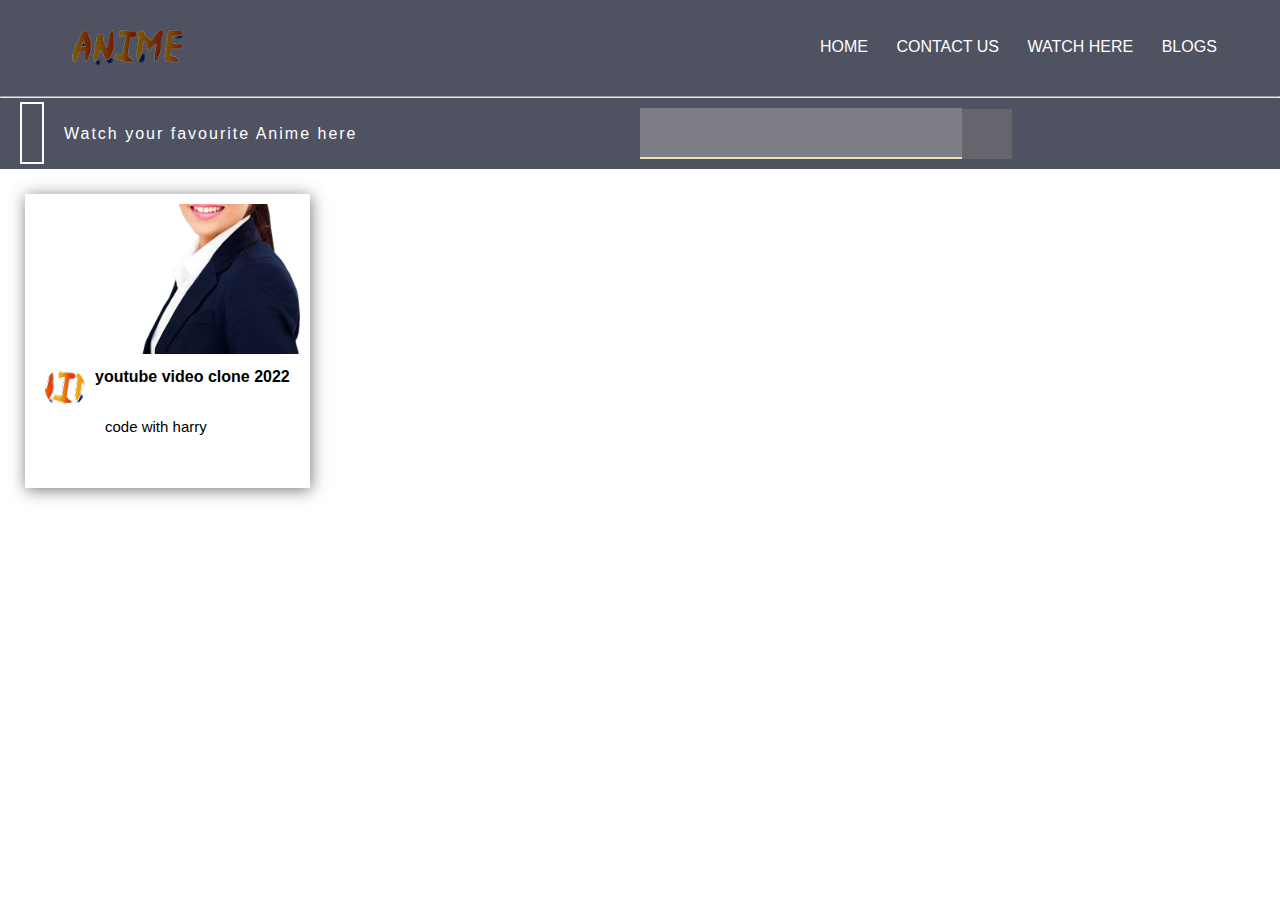
==== watch_here.html @ d209ac3b "first commit" ====
<!DOCTYPE html>
<html lang="en">

<head>
    <meta charset="UTF-8">
    <meta http-equiv="X-UA-Compatible" content="IE=edge">
    <meta name="viewport" content="width=device-width, initial-scale=1.0">
    <script src="watch_here.js"></script>
    <link rel="stylesheet" href="style.css">
    <link rel="stylesheet" href="https://pro.fontawesome.com/releases/v5.10.0/css/all.css"
        integrity="sha384-AYmEC3Yw5cVb3ZcuHtOA93w35dYTsvhLPVnYs9eStHfGJvOvKxVfELGroGkvsg+p" crossorigin="anonymous" />
    <title>Anime Website</title>
</head>

<body>
    <section class="sub-header-watch">
        <nav>
            <a href="index.html">
                <img src="logo.png">
            </a>

            <div class="navbar" id="navlinks">
                <svg xmlns="http://www.w3.org/2000/svg" width="16" height="16" fill="currentColor" class="bi bi-x-lg"
                    viewBox="0 0 16 16" onclick="hidemenu()" style="color: white;">
                    <path
                        d="M1.293 1.293a1 1 0 0 1 1.414 0L8 6.586l5.293-5.293a1 1 0 1 1 1.414 1.414L9.414 8l5.293 5.293a1 1 0 0 1-1.414 1.414L8 9.414l-5.293 5.293a1 1 0 0 1-1.414-1.414L6.586 8 1.293 2.707a1 1 0 0 1 0-1.414z" />
                </svg>
                <ul>
                    <li><a href="index.html">HOME</a></li>
                    <li><a href="contact.html">CONTACT US</a></li>
                    <li><a href="#">WATCH HERE</a></li>
                    <li><a href="#">BLOGS</a></li>
                </ul>

            </div>
            <svg xmlns="http://www.w3.org/2000/svg" width="25" height="25" fill="currentColor" class="bi bi-list"
                viewBox="0 0 16 16" onclick="showmenu()" style="color: white;">
                <path fill-rule="evenodd"
                    d="M2.5 12a.5.5 0 0 1 .5-.5h10a.5.5 0 0 1 0 1H3a.5.5 0 0 1-.5-.5zm0-4a.5.5 0 0 1 .5-.5h10a.5.5 0 0 1 0 1H3a.5.5 0 0 1-.5-.5zm0-4a.5.5 0 0 1 .5-.5h10a.5.5 0 0 1 0 1H3a.5.5 0 0 1-.5-.5z" />
            </svg>
        </nav>
        <hr>
        <div class="search_container">
            <div class="play-container">
                
                <a href="watch_here.html" style='text-decoration:none'><i class="fas fa-play"></i></a>
                <h4 class="company_name">Watch your favourite Anime here</h4>
            </div>

            <div class="search">
                <input type="text" id="search-input">
                <button class="search_btn"><i class="fas fa-search" style="color: white;"></i></button>
            </div>
        </div>

    </section>
    <div class="video_container">
        <div id="video">
            <img src="girl.png" class="thumbnail">
            <div class="content">
                <img src="logo.png" class="channel-icon">
                <div class="info">
                    <h4 class="video-title">
                        youtube video clone 2022
                    </h4>
                    <p class="channel-name">
                        code with harry
                    </p>
                </div>


            </div>
        </div>

    </div>



    <script>
        var navlinks = document.getElementById("navlinks")
        function showmenu() {
            navlinks.style.right = "0";
        }
        function hidemenu() {
            navlinks.style.right = "-200px";
        }


    </script>

</body>

</html>
---- style.css ----
*{
    margin: 0px;
    padding: 0px;
    font-family: 'Roboto Condensed', sans-serif;
    
}
 
.header{
    min-height: 100vh;
    width: 100%;
    background-image:linear-gradient(rgba(4,9,30,0.7),rgba(4,9,30,0.7)),url(https://wallpaperaccess.com/full/201322.jpg);
    background-position: center;
    background-repeat: no-repeat;
    background-size: cover;
    position: relative;
}
nav{
    display: flex;
    padding: 2% 4%;
    align-items: center;
    justify-content: space-between;
    
}
nav img{
    width: 150px;
    filter: brightness(50%);
    }
.navbar{
    flex: 1;
    text-align: right;

}  
.navbar ul li{
    list-style: none;
    display: inline-block;
    padding: 12px 12px;
    position: relative;

}  
.navbar ul li a{
    text-decoration: none;
    color: white;
    font-size: 16px;
}
.navbar ul li::after{
    content: "";
    background-color:orangered;
    width: 0%;
    height: 2px;
    display: block;
    margin: auto;
    transition: 0.5s;

}
.navbar ul li:hover::after{
    width: 100%;
    cursor: pointer;
}
.box{
    width: 90%;
    position: absolute;
    top: 50%;
    left: 50%;
    transform: translate(-50%,-50%);
    text-align: center;
    color: white;
}
.box h1{
    font-size: 41px;
}
.box p{
    margin: 5px 10px;
    font-size: 15px;
}
.whbtn{
    display: inline-block;
    text-decoration: none;
    color: white;
    background: transparent;
    border: 1px solid white;
    padding: 7px 25px;
    margin: 12px;
    border-radius: 12px;
}

.whbtn:hover{
    border: 1px solid #f34336;
    background-color:#f34336 ;
    transition: 0.5s;
}
nav svg{
    display: none;
}
@media (max-width: 700px){
    .box h1{
        font-size: 20px;
    }
    .box p{
        font-size: 10px;
    }
    .navbar ul li{
        display: block;
    }
    .navbar{
        background-color: #f34336;
        height: 100vh;
        width: 200px;
        position: fixed;
        top: 0px;
        right: -200px;
        text-align: left;
        z-index: 2;
        transition: 1s;
    }
    nav svg{
        display: block;
        
        margin: 10px;font-size: 32px;
    }
    .navbar ul{
        padding: 34px;
    }
}
/* -----------card section--------- */
.anime{
    width: 80%;
    text-align: center;
    margin: auto;
    padding-top: 74px;
}
.anime h1{
    font-size: 34px;
    padding-bottom: 1px;
    font-weight: 600;
}
.anime .anip{
    font-size:20px;
    font-weight: 200;
    padding-bottom: 33px;
}
.anirows{
    display: flex;
    justify-content: space-between;
    margin-top: 5%;
    
}
.anicol{
    flex-basis: 31%;
    background-color: rgb(236, 215, 208);
    border-radius: 10px;
    margin-bottom: 5%;
    padding: 20px 12px;
    box-sizing: border-box;
    cursor: pointer;
    transition: 0.5s;
}
h2{
    font-weight: 500;
    text-align: center;
    margin: 10px 0px;
}
.anicol:hover{
    box-shadow: 0 0 20px 0px rgba(0,0,0,1);
}
@media(max-width: 700px){
    .anirows{
        flex-direction: column;
    }
}
/* ------------anime hover effect------------- */
.Nostalgic{
    width: 80%;
    text-align: center;
    margin: auto;
    
}
.Nostalgic h1{
    font-size: 34px;
    font-weight: 600;
    margin-top: 5%;
    padding: 12px 12px;
}
.Nostalgic p{
    font-size: 20px;
    font-weight: 350;
    
}
.noscol{
    flex-basis: 32%;
    border-radius: 10px;
    position: relative;
    margin-bottom: 15px;
    overflow: hidden;
}
.noscol img{
    width: 100%;
    height: 100%;
    display: block;
}
/* hover effect */
.layer{
    background: transparent;
    height: 100%;
    width: 100%;
    position: absolute;
    top: 0px;
    left: 0px;
    transition: 0.5s;
}
.layer:hover{
    background:rgba(4,9,30,0.8);
}
.layer h3{
    color: white;
    width: 100%;
    font-size: 25px;
    position: absolute;
    bottom: 0px;
    left: 50%;
    transform: translateX(-50%);
    opacity: 0;
    transition: 0.5s;
    
}
.layer:hover h3{
    bottom: 49%;
    opacity: 1;
}
/* -----------footer design------- */
.footer{
    width: 80%;
    margin: auto;
    text-align: center;
    margin-top: 9%;
}
.footer h3{
    margin-bottom: 25px;
    font-weight: 600;
    font-size: 34px;

}
/* .fotimage{
    height: 60px;
    width: 60px;
    margin: 12px 12px;
    margin-bottom: 5%;
} */
.footer svg{
    margin: 12px 12px;
    margin-bottom: 5%;
    
}
.footer a{
    color: black;
    
}
.footer svg:hover{
    fill: rgb(31, 31, 216);
}
/* ---------------review part design----------- */
.review{
    width: 80%;
    text-align: center;
    margin: auto;
    margin-top: 5%;
}
.review h1{
    font-size: 40px;
    font-weight: 600;

}
.reviewcol{
    flex-basis: 44%;
    background-color: blanchedalmond;
    border-radius: 10px;
    position: relative;
    margin-bottom: 35px;
    overflow: hidden;
    text-align: left;
    padding: 25px;
    display: flex;
}
.reimage{
    height: 58px;
    width: 58px;
    border-radius: 200px;
    display: block;
    padding: 12px;
    margin-right: 30px;
}

.reviewbtn{
    
    text-decoration: none;
    color: black;
    border: 1px solid rgb(223, 82, 82);
    transition: 0.5s;
    padding: 12px 12px;
    border-radius: 12px;
}
.reviewbtn:hover{
    background-color: rgba(223, 82, 82,0.5);
}
/* ----------blog section-------------- */
.sub-header-watch{
    min-height: 15vh;
    width: 100%;
    background-image:linear-gradient(rgba(4,9,30,0.7),rgba(4,9,30,0.7)),url(https://c4.wallpaperflare.com/wallpaper/916/657/97/anime-your-name-hd-wallpaper-preview.jpg);
    background-position: center;
    background-repeat: no-repeat;
    background-size: cover;
    position: relative;

}
.sub-header{
    min-height: 70vh;
    width: 100%;
    background-image:linear-gradient(rgba(4,9,30,0.7),rgba(4,9,30,0.7)),url(https://c4.wallpaperflare.com/wallpaper/916/657/97/anime-your-name-hd-wallpaper-preview.jpg);
    background-position: center;
    background-repeat: no-repeat;
    background-size: cover;
    position: relative;
}
.Blogs{
    width: 80%;
    margin: auto;
    margin-top: 5%;
}
.blog-col-left{
    flex-basis: 65%;
    position: relative;
    overflow: hidden;
    text-align: left;
}
.blog-col-left img{
    width: 100%;
    /* height: 100%; */
    border-radius: 10px;
    margin-bottom: 5%;
    filter: brightness(60%);
}
.blog-col-left h2{
    font-size: 34px;
    font-weight: 600;
    text-align: left;
    
}
@media (max-width:700px){
    .blog-col-left h2{
        font-size: 20px;
    } 
    .blog-col-left p{
        font-size: 15px
    }
}
.blog-col-left p{
    padding: 12px 0px;
    font-size: 20px;
    font-weight: 300;
}
/* --------suggestion----- */
.blog-col-right{
    flex-basis: 32%;


}

.blog-col-right  h3{
    font-size: 16px;
    background-color:rgb(231, 54, 23) ;
    color: white;
    font-weight: 400;
    text-align: center;
    padding: 7px 0px;
    
}
.blog-col-right  div{
    background-color: rgba(117, 117, 117 ,0.7);
    border-radius: 10px;
    padding: 10px 12px;
    margin: 4px 0px;
    box-sizing: border-box;

}
.blog-col-right  div a{
    text-decoration: none;
    color:black;
    font-weight: 100;
    font-size: 13px;
}
/* -------comment form------ */
.form{
    border: 1px solid #ccc;
    margin: 50px 0px;
    padding: 20px 10px;
}
.form h3{
    text-align: left;
}
.form input,.form textarea{
    width: 100%;
    margin: 12px 0px;
    padding: 10px;
    box-sizing: border-box;
    border: none;
    background-color: #ccc;
}

.form button{
    border: 1px solid rgb(255, 63, 38);
    background: transparent;
    color: rgb(255, 63, 38);
    padding: 12px 12px;
    font-size: 15px;
}
.form button:hover{
    color: white;
    font-size: 20px;
    background-color: tomato;

}
/* ------contact us -------------------- */
.contact{
    width: 100%;
    min-height: 100vh;
    display: flex;
    align-items: center;
    justify-content: center;
    background-color: #0d192e;
    opacity: 0.9;
    margin-top: 5%;
}
.container{
    position: relative;
    width: 100%;
    max-width: 1100px;
    margin: 20px;
    height: 600px;
    background-color: #0a254d;
    display: flex;
    justify-content: space-between;
    align-items: center;
}
.container .formbox{
    width: 50%;
    display: flex;
    justify-content: center;
    align-items: center;
}
.container .formbox form{
    position: relative;
    width: 100%;
    padding: 0px 0px 0px 75px;
}
.container .formbox form h2{
    color: white;
    font-weight: 500;
    font-size: 2em;
    letter-spacing: 2px;
    margin-bottom: 40px;
}
.container .formbox form .input-box{
    position: relative;
    margin-bottom: 40px;
}
.container .formbox form .input-box:last-child{
    margin-bottom: 0px;
}
.container .formbox form .input-box input, .container .formbox form .input-box textarea{
    position: relative;
    background: transparent;
    border: none;
    outline: none;
    width: 100%;
    color: white;
    padding-bottom: 10px;
    letter-spacing: 1px;
    font-size: 16px;
    font-weight: 300;
    border-bottom: 2px solid rgba(255,255,255,0.5);
    resize: none;
}
.container .formbox form .input-box textarea{
    height: 100px;
}
.container .formbox form .input-box input[type="submit"]{
    background: white;
    padding: 8px 20px;
    margin-top: -10px;
    background: #ff5064;
    color: white;
    font-weight: 400;
    font-size: 18px;
    border: none;
    letter-spacing: 4px;
}
.container .formbox form .input-box input[type="submit"]:focus{
    background: #1bfaad;
    color: #111;
}
.container .formbox form .input-box span{
    position: absolute;
    left: 0px;
    font-size: 16px;
    font-weight: 300;
    display: inline-block;
    pointer-events: none;
    letter-spacing: 1px;
    color: rgba(255,255,255,0.8);
    transition: all 0.5s;
}
.container .formbox form .input-box input:focus~span,
 .container .formbox form .input-box textarea:focus~span,
 .container .formbox form .input-box input:valid~span,
  .container .formbox form .input-box textarea:valid~span{
      transform: translateY(-24px);
      color: #1bfaad;
      font-size: 14px;
  }
  .container .formbox form .input-box input:focus,
 .container .formbox form .input-box textarea:focus,
 .container .formbox form .input-box input:valid,
  .container .formbox form .input-box textarea:valid{
      border-bottom-color:white ;
  }

.imagebox{
    position: relative;
    height: 100%;
    width: 50%;
    overflow: hidden;
}
.imagebox:before{
    content: "";
    position: absolute;
    top: 0px;
    left: 0px;
    background: #ff5046;
    height: 100% ;
    width: 100%;
    transform-origin: bottom;
    transform: skew(-25deg) translateX(10%);
}  
.imagebox img{
    position: absolute;   
    
    bottom: 0px;
    max-height: 95%;
}
@media(max-width: 900px){
    .container .formbox{
        width: 100%;
        padding: 0px  50px;
    }
    .container .imagebox{
        display: none;
    }
    .container .formbox form{
        position: relative;
        width: 100%;
        max-width: 500px;
        padding: 0px;
    }
}
.map{
    width: 80%;
    text-align: center;
    margin: auto;
    padding-top: 74px;
}
.map .come{
    margin-bottom: 12px;
}
.map .come h2{
    font-size: 34px;
    font-weight: 500;
    letter-spacing: 1px;

}
.map .come p{
    font-weight: 250px;
    color:rgb(73, 73, 73);
    
}
.map iframe{
    width: 100%;
    
}
/* //search  video */
#search-input{
    height: 49px;
    margin: 10px 0px;
    padding-left:2px ;
    background: rgba(172, 170, 170,0.5);
    /* border: 2px solid rgb(114, 112, 112); */
    border: none;
    border-bottom: 2px solid wheat;
    outline: none;
    width: 50%;
    color:black;
    font-size: 30px;
}
.search_container{
    width: 100%;
    display: flex;
    justify-content:space-between;
    align-items: center;
}
.play-container{
    display: flex;
    align-items: center;

}
.fa-play{
    color: gray;
    font-size: 34px;
    padding: 10px 10px;
    border: 2px solid white;
    /* border-radius: 50%; */
    margin: 10px 20px;
    

}
.company_name{
    color: white;
    letter-spacing: 2px;
    font-weight: 250;
}
.search_btn{
    background: rgba(119, 116, 116, 0.555);
    font-size: 34px;
    padding: 5px 10px;
    margin: 0px;
    width: 50px;
    height: 50px;
    
    border: none;
    cursor: pointer;
}
.fa-search{
    color: rgba(41, 41, 40, 0.671);
}
.search{
    width: 50%;
    display: flex;
    align-items: center;
}
.video_container{
    
    height: auto;
    padding: 20px 20px;
    display: flex;
    flex-wrap: wrap;
    grid-gap: 20px 5px;
    overflow: hidden;

}
#video{
    min-height: 250px;
    height: auto;
    padding: 10px;
    margin: 5px;
    box-shadow: 1px 2px 15px rgba(92, 91, 91, 0.815);
}

.thumbnail{
    width: 100%;
    object-fit: cover;
    height: 150px;
    
    

}
.content{
    
    height: 100px;
    display: flex;
    justify-content: space-between;
    padding: 10px;
    
}
.channel-icon{
    margin-right: 10px;
    height: 40px;
    width: 40px;
    border-radius: 50%;
    object-fit: cover;
    
}
.video-title{
    height: 40px;
    width: 100%;
    word-wrap: break-word;
    overflow-x: hidden;
}
.channel-name{
    font-size: 15px ;
    margin: 10px;
}
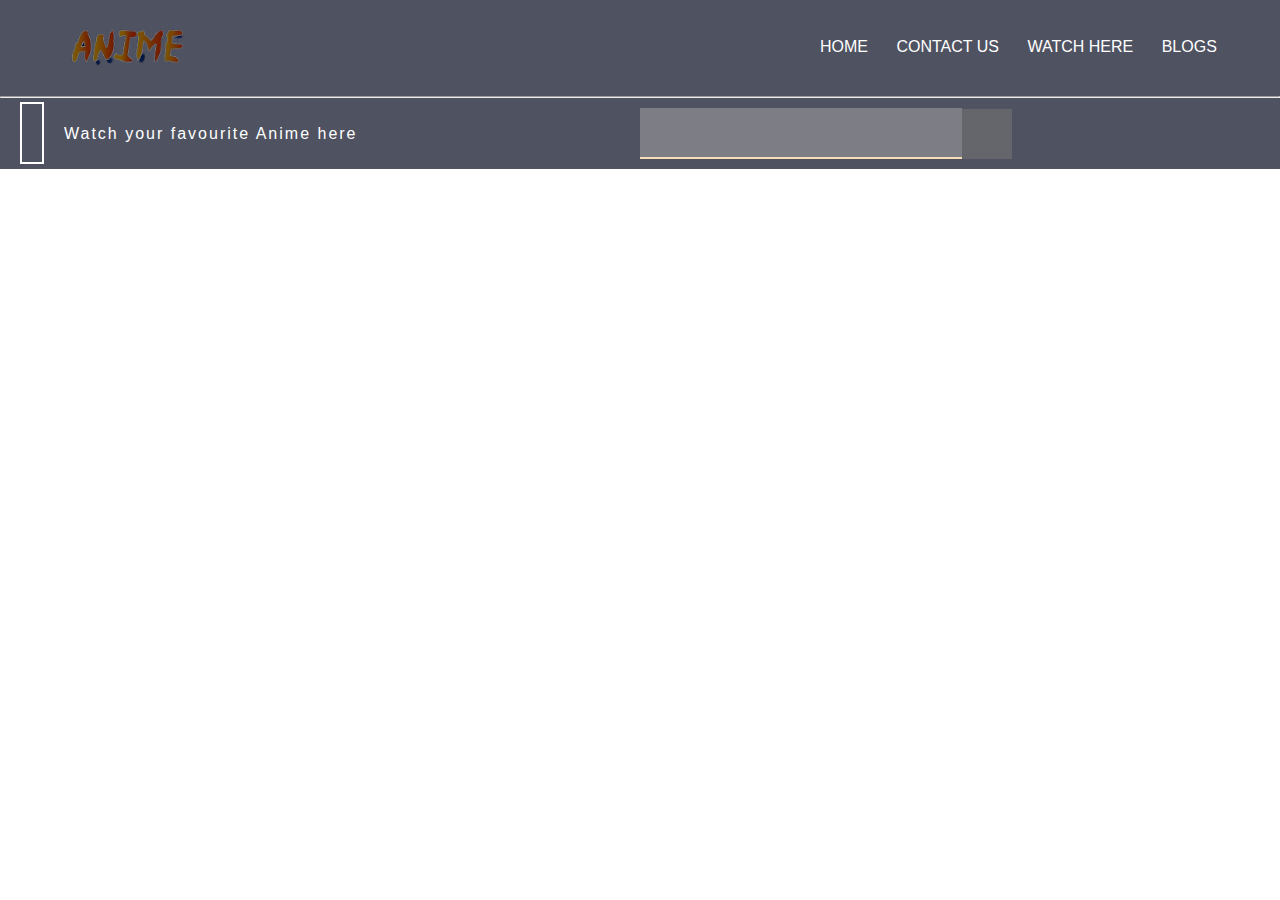
==== commit 59830cd9: "watch_here modification" ====
--- a/watch_here.html
+++ b/watch_here.html
@@ -5,6 +5,7 @@
     <meta charset="UTF-8">
     <meta http-equiv="X-UA-Compatible" content="IE=edge">
     <meta name="viewport" content="width=device-width, initial-scale=1.0">
+    <script src="https://ajax.googleapis.com/ajax/libs/jquery/3.5.1/jquery.min.js"></script>
     <script src="watch_here.js"></script>
     <link rel="stylesheet" href="style.css">
     <link rel="stylesheet" href="https://pro.fontawesome.com/releases/v5.10.0/css/all.css"
@@ -28,8 +29,8 @@
                 <ul>
                     <li><a href="index.html">HOME</a></li>
                     <li><a href="contact.html">CONTACT US</a></li>
-                    <li><a href="#">WATCH HERE</a></li>
-                    <li><a href="#">BLOGS</a></li>
+                    <li><a href="watch_here.html">WATCH HERE</a></li>
+                    <li><a href="blog.html">BLOGS</a></li>
                 </ul>
 
             </div>
@@ -55,22 +56,7 @@
 
     </section>
     <div class="video_container">
-        <div id="video">
-            <img src="girl.png" class="thumbnail">
-            <div class="content">
-                <img src="logo.png" class="channel-icon">
-                <div class="info">
-                    <h4 class="video-title">
-                        youtube video clone 2022
-                    </h4>
-                    <p class="channel-name">
-                        code with harry
-                    </p>
-                </div>
-
-
-            </div>
-        </div>
+       
 
     </div>
 
--- a/style.css
+++ b/style.css
@@ -649,8 +649,8 @@
     
     height: auto;
     padding: 20px 20px;
-    display: flex;
-    flex-wrap: wrap;
+    display: grid;
+    grid-template-columns: repeat(4,25%);
     grid-gap: 20px 5px;
     overflow: hidden;
 
@@ -661,6 +661,7 @@
     padding: 10px;
     margin: 5px;
     box-shadow: 1px 2px 15px rgba(92, 91, 91, 0.815);
+    cursor: pointer;
 }
 
 .thumbnail{
@@ -693,7 +694,10 @@
     word-wrap: break-word;
     overflow-x: hidden;
 }
+.video-title::-webkit-scrollbar {
+    display: none;
+  }
 .channel-name{
     font-size: 15px ;
-    margin: 10px;
+    margin: 8px;
 }